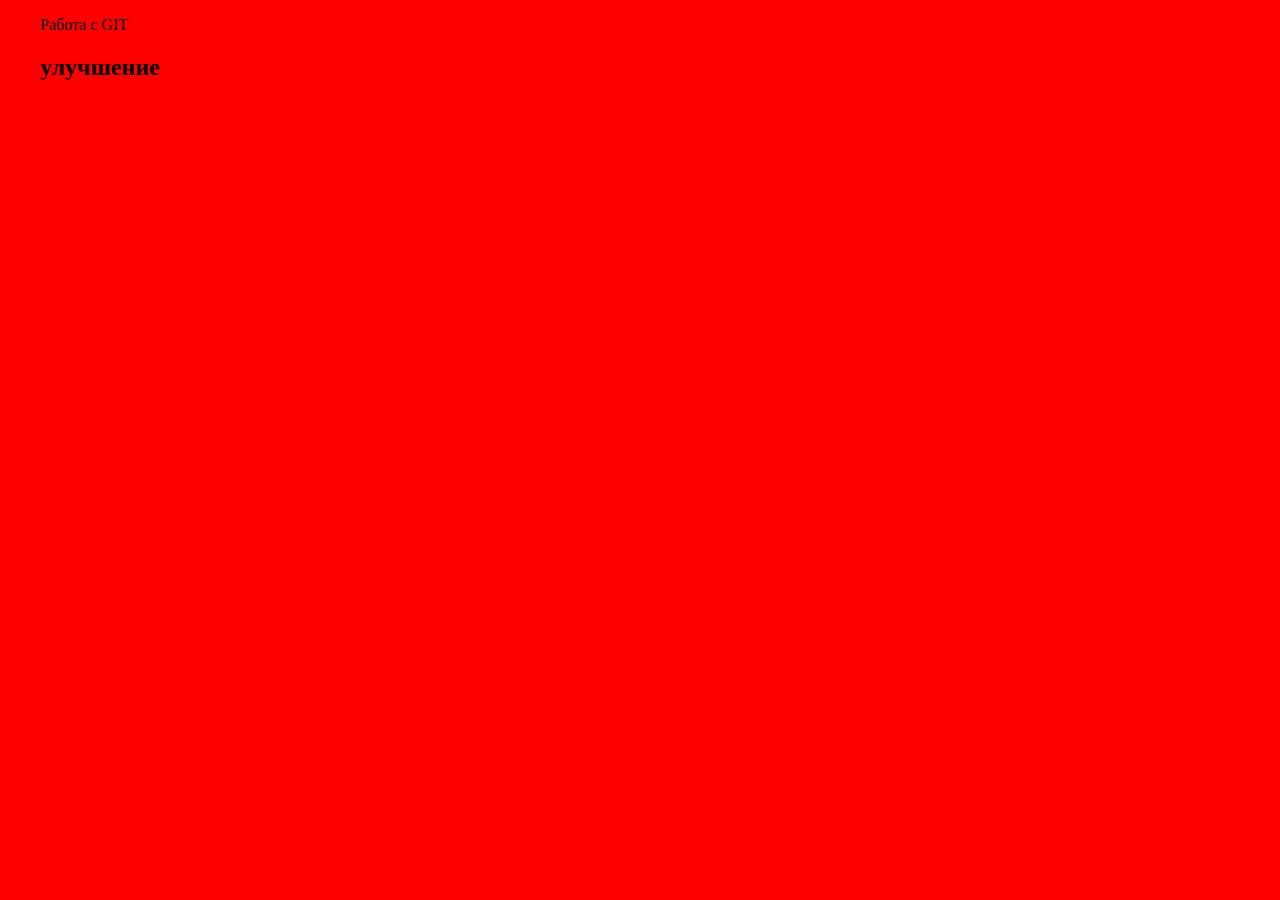
==== index.html @ 8480736e "css and html file" ====
<!DOCTYPE html>
<html lang="en">
<head>

    <meta charset="UTF-8">
    <meta name="viewport" content="width=device-width, initial-scale=1.0">
    <meta http-equiv="X-UA-Compatible" content="ie=edge">
    <title>Document</title>
    <link rel="stylesheet" href="css/reset.css">
    <link rel="stylesheet" href="css/slick.css">
     <link rel="stylesheet" href="css/style.css">
</head>
<body>

  <p>Работа с GIT</p>
 <h2>улучшение</h2>
    <script src="https://ajax.googleapis.com/ajax/libs/jquery/3.4.1/jquery.min.js"></script>
    <script src="js/slick.min.js"></script>
    <script src="js/script.js"></script>
</body>
</html>
---- css/style.css ----
body {
    background-color: red;
    max-width: 1200px;
    margin: 0 auto;

}
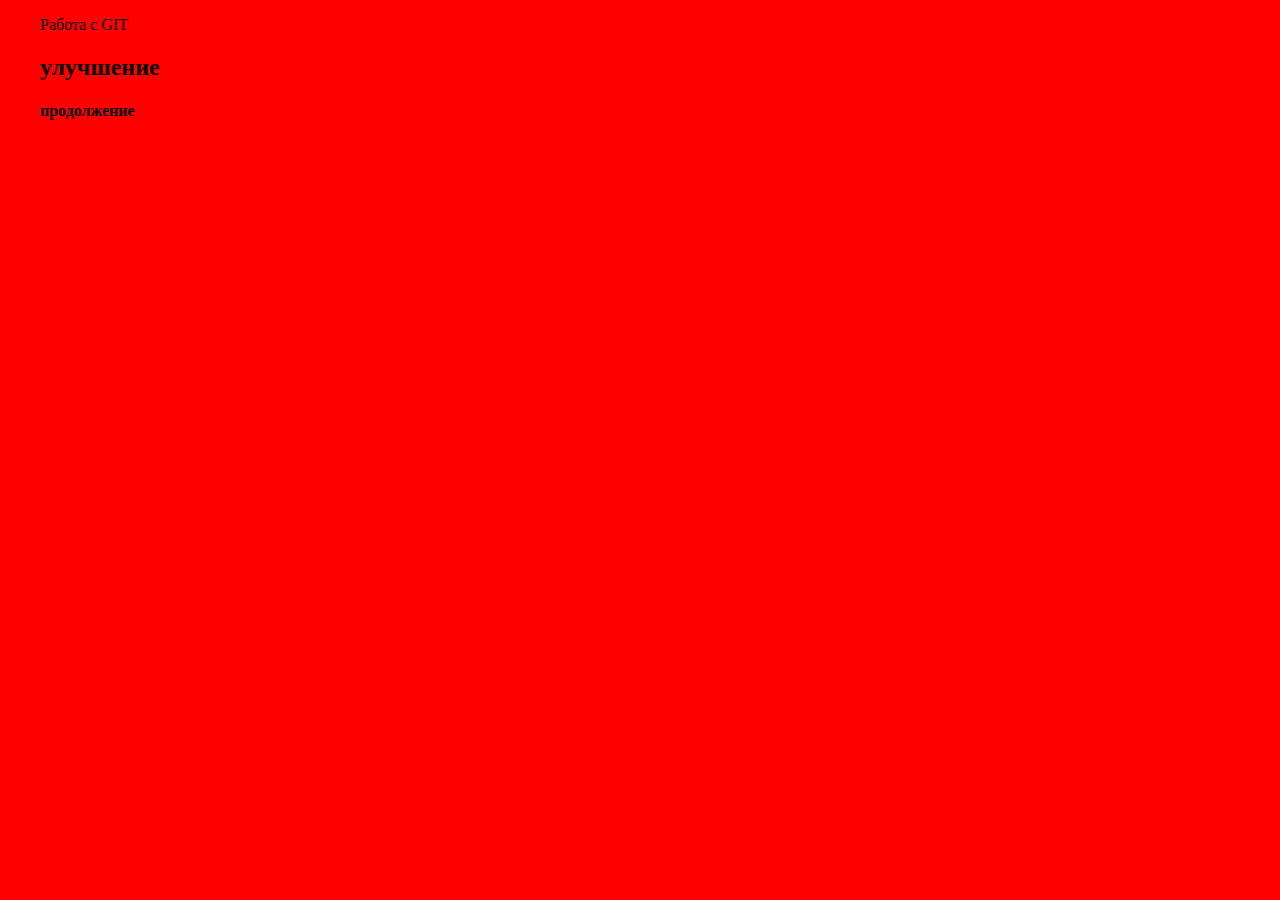
==== commit 2b97bf6b: "changed html" ====
--- a/index.html
+++ b/index.html
@@ -14,6 +14,8 @@
 
   <p>Работа с GIT</p>
  <h2>улучшение</h2>
+   <h4>продолжение</h4>
+
     <script src="https://ajax.googleapis.com/ajax/libs/jquery/3.4.1/jquery.min.js"></script>
     <script src="js/slick.min.js"></script>
     <script src="js/script.js"></script>
